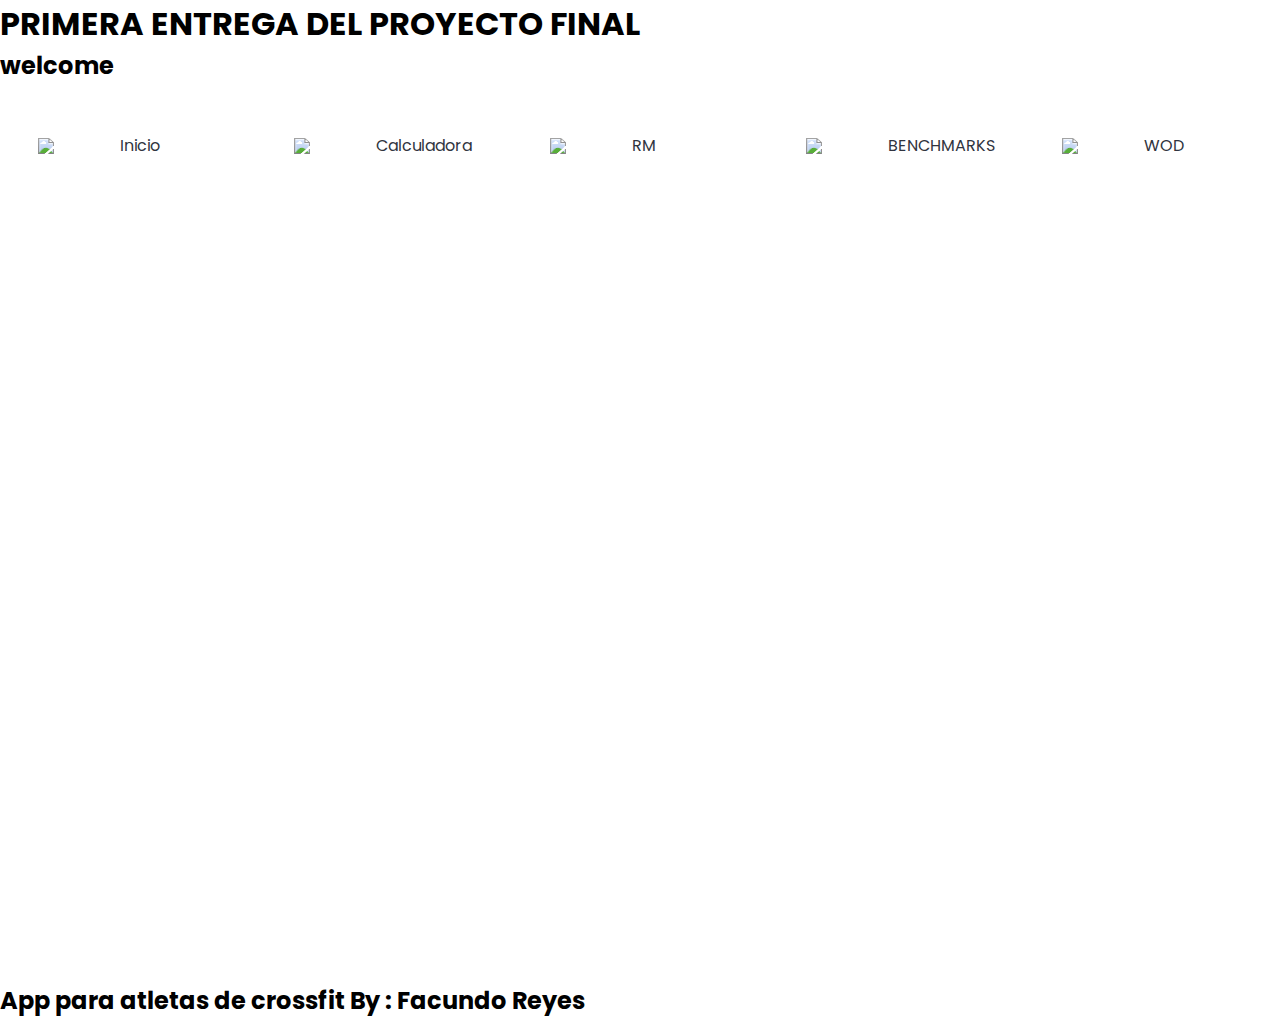
==== Proyecto Final/index.html @ 7a7cd677 "upgrade" ====
<!DOCTYPE html>
<html lang="en">
<head>
    <meta charset="UTF-8">
    <meta http-equiv="X-UA-Compatible" content="IE=edge">
    <meta name="viewport" content="width=device-width, initial-scale=1.0">
    <title>CrossfitAPP</title>
    <link rel="stylesheet" href="style.css">
    <script defer src="funciones.js"></script>
    <script defer src="ProyectoFinal.js"></script>
</head>
<body>
    
    <h1 id="titulo">PRIMERA ENTREGA DEL PROYECTO FINAL</h1>
    <h2 class="bienvenida">welcome</h2>
    

    <nav class="nav">
        <ul class="list">


            <li class="list__item">
                <div class="list__button">
                    <img src="assets/home.svg" class="list__img">
                    <a href="#" class="nav__link">Inicio</a>
                </div>
            </li>
            
            
            <li class="list__item">
                <div class="list__button list__button--click">
                    <img src="assets/calcu.svg" class="list__img">
                    <a href="" class="nav__link">Calculadora</a>
                </div>
            </li>
            
            <li class="list__item">
                <div class="list__button">
                    <img src="assets/snatch.svg" class="list__img">
                    <a href="#" class="nav__link">RM</a>
                </div>
            </li>
            
            <li class="list__item">
                <div class="list__button">
                    <img src="assets/benchm.svg" class="list__img">
                    <a href="#" class="nav__link">BENCHMARKS</a>
                </div>
            </li>
            
            <li class="list__item">
                <div class="list__button">
                    <img src="assets/wod.svg" class="list__img">
                    <a href="#" class="nav__link">WOD</a>
                </div>
            </li>
            
            <!-- <li class="list__item">
                <div class="list__button list__button--click">
                    <img src="assets/menu.svg" class="list__img">
                    <a href="" class="nav__link">Tools</a>
                    <img src="Assets/arrow.svg" class="list__arrow"> 
                </div>

                <ul class="list__show">
                    <li class="list__inside">
                        <a href="#" class="nav__link nav__link--inside">RM</a>
                        <a href="#" class="nav__link nav__link--inside">WOD</a>
                        <a href="#" class="nav__link nav__link--inside">HABILIDADES</a>
                    </li>
                </ul>
            </li> -->


        </ul>
    </nav>

    
    <h2>App para atletas de crossfit By : Facundo Reyes</h2>

</body>
</html>
---- Proyecto Final/style.css ----
@import url('https://fonts.googleapis.com/css2?family=M+PLUS+1+Code:wght@200&family=Poppins:wght@300;400&display=swap');

*{
    margin: 0;
    padding: 0;
    box-sizing: border-box;
}

body{
    background:url(../../fondoAppCrossfit/fondo\ azul\ barra\ negra.jpg)  ;
    font-family: 'M PLUS 1 Code', sans-serif;
    font-family: 'Poppins', sans-serif;
}

.nav{
    /* width: 300px; */
}

.nav__link{
    color: #303440;
    display: block;
    text-decoration: none; 
    margin: 50px;
    
    
}



.list{
    width: 100%;
    height: 100vh;
    display: flex;
    justify-content: center;
    flex-direction: row;
    border-radius: 0 16px 16px 0;

}

.list__item{
    list-style-type: none;
    width: 100%;
    text-align: center;
    overflow: hidden;
}

.list__button{
    display: flex;
    align-items: center;
    gap: 1em;
    width: 70%;
    margin: 0 auto;
}
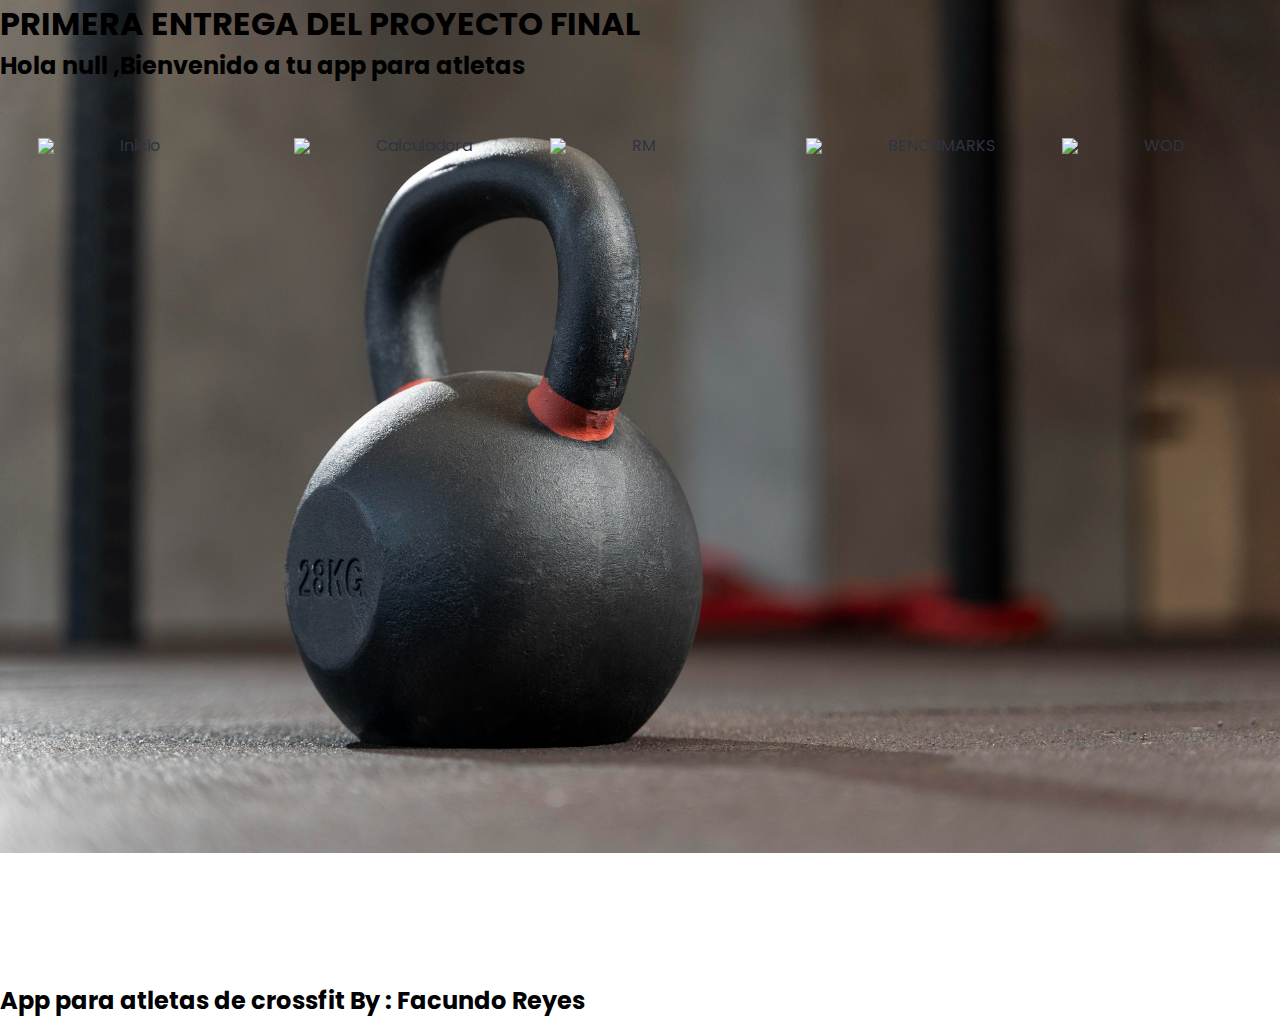
==== commit 6d23a4ff: "upgrade" ====
--- a/Proyecto Final/index.html
+++ b/Proyecto Final/index.html
@@ -8,11 +8,12 @@
     <link rel="stylesheet" href="style.css">
     <script defer src="funciones.js"></script>
     <script defer src="ProyectoFinal.js"></script>
+    
 </head>
 <body>
     
     <h1 id="titulo">PRIMERA ENTREGA DEL PROYECTO FINAL</h1>
-    <h2 class="bienvenida">welcome</h2>
+    <h2 id="bienvenida">welcome</h2>
     
 
     <nav class="nav">
--- a/Proyecto Final/style.css
+++ b/Proyecto Final/style.css
@@ -7,14 +7,18 @@
 }
 
 body{
-    background:url(../../fondoAppCrossfit/fondo\ azul\ barra\ negra.jpg)  ;
+    background-image:url(Assets/grandeight.jpg);
+    background-repeat: no-repeat;
+    background-size: 100%;
+    /* background-position: center; */
     font-family: 'M PLUS 1 Code', sans-serif;
     font-family: 'Poppins', sans-serif;
 }
 
-.nav{
-    /* width: 300px; */
-}
+/* .nav{
+ width: 300px;
+} 
+*/
 
 .nav__link{
     color: #303440;
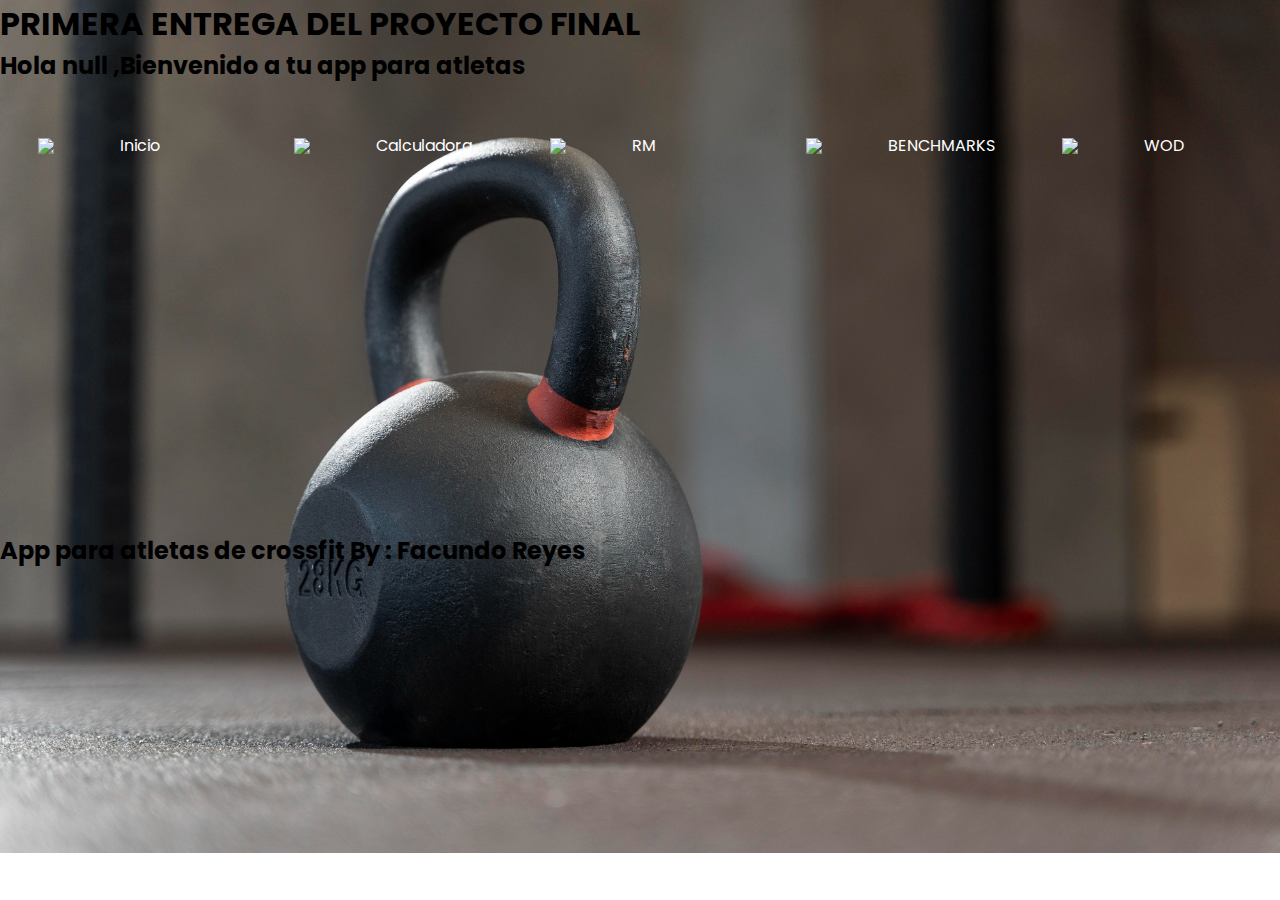
==== commit c4134b70: "upgrade" ====
--- a/Proyecto Final/index.html
+++ b/Proyecto Final/index.html
@@ -31,14 +31,14 @@
             <li class="list__item">
                 <div class="list__button list__button--click">
                     <img src="assets/calcu.svg" class="list__img">
-                    <a href="" class="nav__link">Calculadora</a>
+                    <a id="calculadora" href="#" class="nav__link">Calculadora</a>
                 </div>
             </li>
             
             <li class="list__item">
                 <div class="list__button">
                     <img src="assets/snatch.svg" class="list__img">
-                    <a href="#" class="nav__link">RM</a>
+                    <a id="repMax" href="#" class="nav__link">RM</a>
                 </div>
             </li>
             
@@ -75,9 +75,9 @@
 
         </ul>
     </nav>
+    <ul id="lista"></ul>
 
-    
-    <h2>App para atletas de crossfit By : Facundo Reyes</h2>
+    <h2 id="pie">App para atletas de crossfit By : Facundo Reyes</h2>
 
 </body>
 </html>--- a/Proyecto Final/style.css
+++ b/Proyecto Final/style.css
@@ -4,6 +4,7 @@
     margin: 0;
     padding: 0;
     box-sizing: border-box;
+    
 }
 
 body{
@@ -21,7 +22,7 @@
 */
 
 .nav__link{
-    color: #303440;
+    color: white;
     display: block;
     text-decoration: none; 
     margin: 50px;
@@ -33,7 +34,7 @@
 
 .list{
     width: 100%;
-    height: 100vh;
+    height: 50vh;
     display: flex;
     justify-content: center;
     flex-direction: row;
@@ -43,7 +44,7 @@
 
 .list__item{
     list-style-type: none;
-    width: 100%;
+    width: 50%;
     text-align: center;
     overflow: hidden;
 }
@@ -56,3 +57,6 @@
     margin: 0 auto;
 }
 
+.pie{
+    
+}
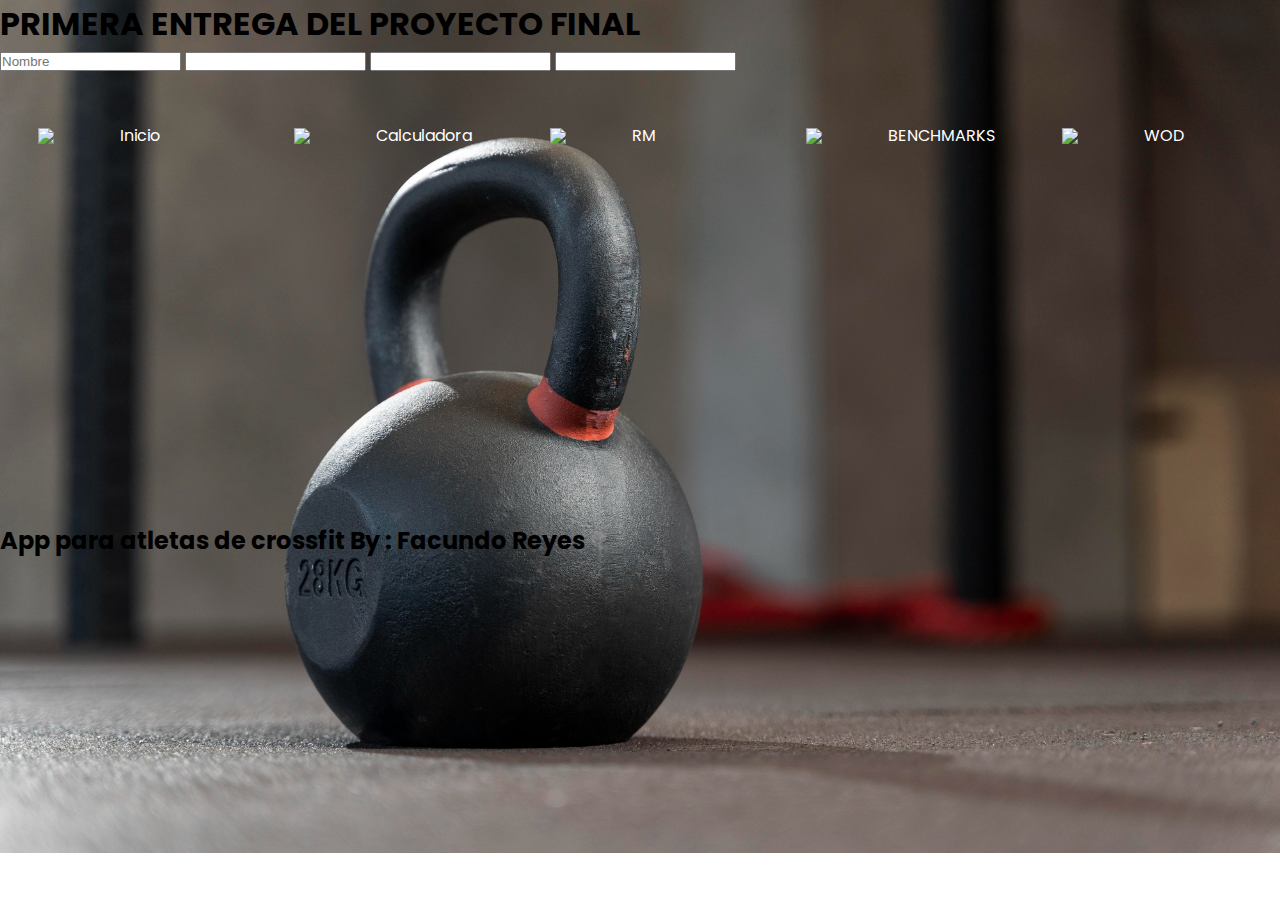
==== commit 7ec7a45c: "update" ====
--- a/Proyecto Final/index.html
+++ b/Proyecto Final/index.html
@@ -1,11 +1,11 @@
 <!DOCTYPE html>
-<html lang="en">
+<html lang="es">
 <head>
     <meta charset="UTF-8">
     <meta http-equiv="X-UA-Compatible" content="IE=edge">
     <meta name="viewport" content="width=device-width, initial-scale=1.0">
     <title>CrossfitAPP</title>
-    <link rel="stylesheet" href="style.css">
+    <link rel="stylesheet" href="index.css">
     <script defer src="funciones.js"></script>
     <script defer src="ProyectoFinal.js"></script>
     
@@ -13,7 +13,12 @@
 <body>
     
     <h1 id="titulo">PRIMERA ENTREGA DEL PROYECTO FINAL</h1>
-    <h2 id="bienvenida">welcome</h2>
+    <h2 id="bienvenida"></h2>
+
+    <input type="text" placeholder="Nombre">
+    <input type="number" name="" id="">
+    <input type="number" name="" id="">
+    <input type="number" name="" id="">
     
 
     <nav class="nav">
--- a/Proyecto Final/index.css
+++ b/Proyecto Final/index.css
@@ -0,0 +1,62 @@
+@import url('https://fonts.googleapis.com/css2?family=M+PLUS+1+Code:wght@200&family=Poppins:wght@300;400&display=swap');
+
+*{
+    margin: 0;
+    padding: 0;
+    box-sizing: border-box;
+    
+}
+
+body{
+    background-image:url(Assets/grandeight.jpg);
+    background-repeat: no-repeat;
+    background-size: 100%;
+    /* background-position: center; */
+    font-family: 'M PLUS 1 Code', sans-serif;
+    font-family: 'Poppins', sans-serif;
+}
+
+/* .nav{
+ width: 300px;
+} 
+*/
+
+.nav__link{
+    color: white;
+    display: block;
+    text-decoration: none; 
+    margin: 50px;
+    
+    
+}
+
+
+
+.list{
+    width: 100%;
+    height: 50vh;
+    display: flex;
+    justify-content: center;
+    flex-direction: row;
+    border-radius: 0 16px 16px 0;
+
+}
+
+.list__item{
+    list-style-type: none;
+    width: 50%;
+    text-align: center;
+    overflow: hidden;
+}
+
+.list__button{
+    display: flex;
+    align-items: center;
+    gap: 1em;
+    width: 70%;
+    margin: 0 auto;
+}
+
+.pie{
+    
+}
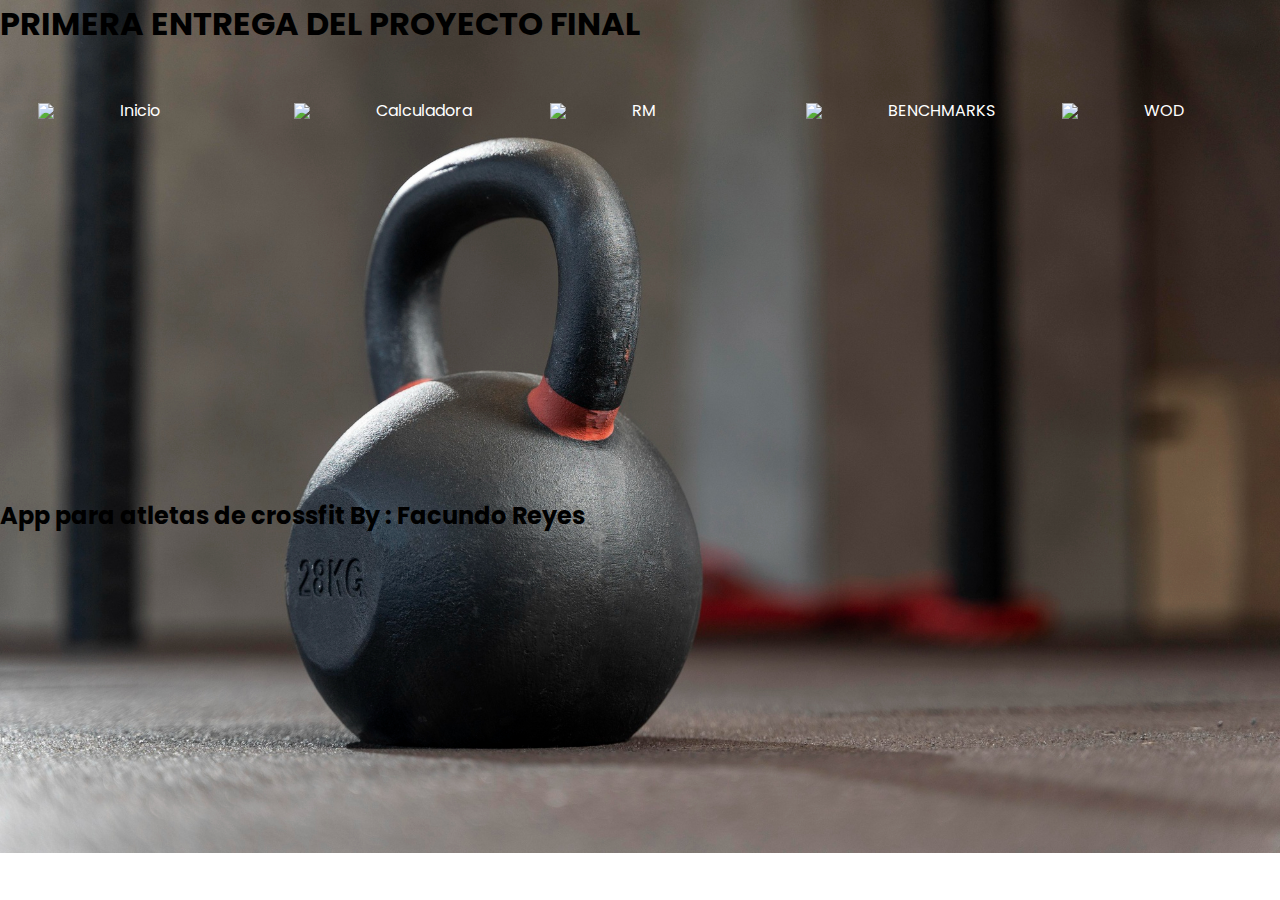
==== commit 2adaad03: "update" ====
--- a/Proyecto Final/index.html
+++ b/Proyecto Final/index.html
@@ -15,10 +15,6 @@
     <h1 id="titulo">PRIMERA ENTREGA DEL PROYECTO FINAL</h1>
     <h2 id="bienvenida"></h2>
 
-    <input type="text" placeholder="Nombre">
-    <input type="number" name="" id="">
-    <input type="number" name="" id="">
-    <input type="number" name="" id="">
     
 
     <nav class="nav">
